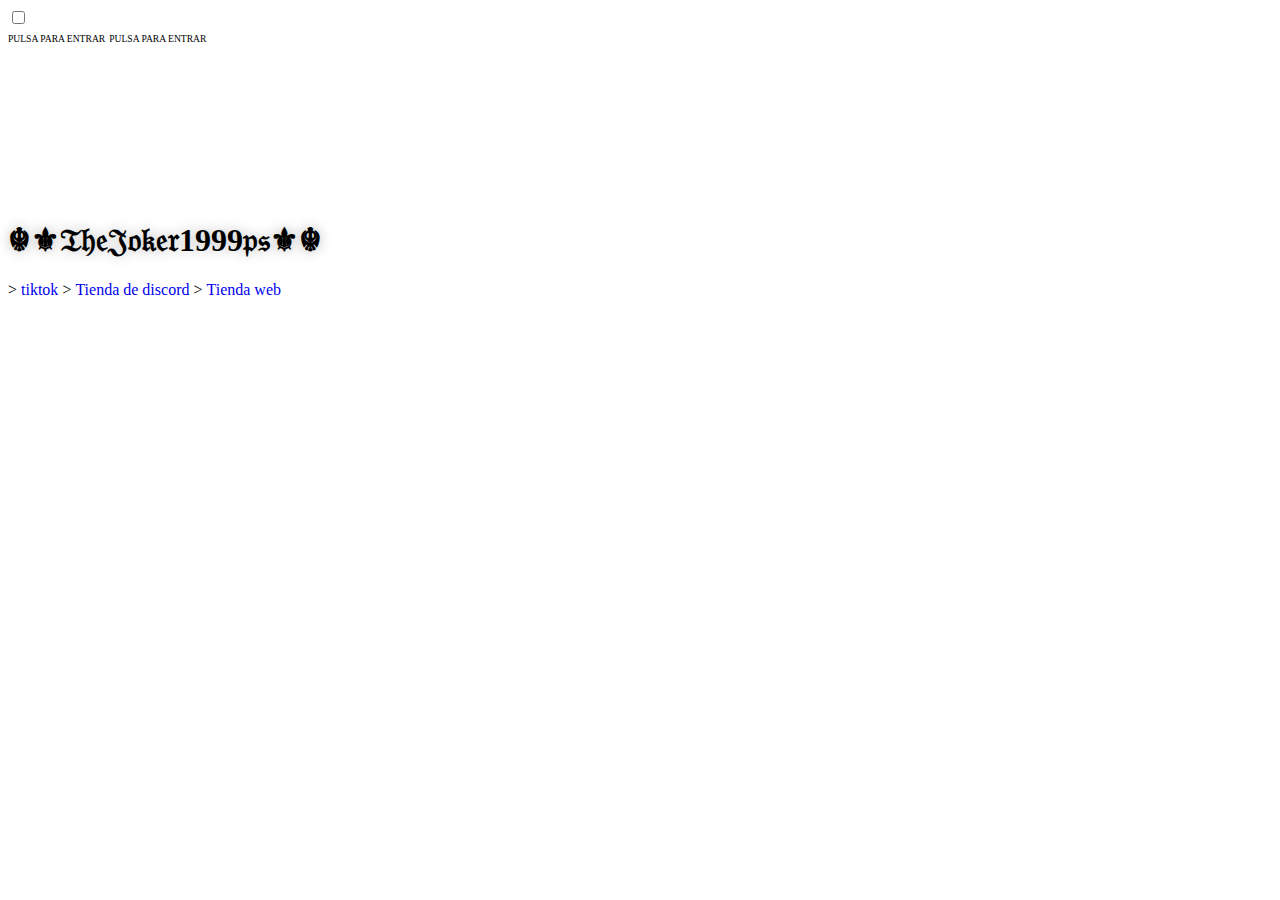
==== index.html @ fa62eaee "Update index.html" ====
<!DOCTYPE html>
<html lang="en">
    <head>
        <meta http-equiv="content-type" content="text/html; charset=UTF-8">
        <meta charset="utf-8">
        <title>☬⚜𝔗𝔥𝔢𝔍𝔬𝔨𝔢𝔯1999𝔭𝔰⚜☬</title>
        <meta name="viewport" content="width=device-width, initial-scale=1">
        <meta http-equiv="X-UA-Compatible" content="IE=edge">
        <meta property="og:type" content="website">
        <meta property="og:title" content="cliphd#1337">
        <meta name="twitter:card" content="summary_large_image">
        <meta property="twitter:image" content="https://i.imgur.com/0bcCmOg.gif">
        <meta name="theme-color" content="#2f3136">
        <link rel="stylesheet" href="style.css">

        <link rel="icon" type="img" href="logo.jpg">
    </head>
    <body>
        <main>
            <script>
                function audioPlay() {
                    var audio = document.getElementById("audio");
                    audio.volume = 0.5;
                    audio.play()
                }
                function videoPlay() {
                    var video = document.getElementById("video");
                    video.play()
                }
            </script>
            <input type="checkbox" autocomplete="off" id="overlay-toggle">
            <div class="overlay fullscreen">
                <label for="overlay-toggle" onclick="audioPlay();videoPlay()">
                    <span class="no-hover" style="font-family: derk; font-size: 0.6em;">PULSA PARA ENTRAR</span>
                    <span class="hover" style="font-family: derk; font-size: 0.6em;">PULSA PARA ENTRAR</span>
                </label>
            </div>
            <audio loop="" preload="auto" id="audio">
                <source src="Dead-To-Me-Slowed.mp3" type="audio/mp3">
            </audio>
            <video muted="muted" loop="" playsinline="" preload="auto" class="fullscreen bg-video" id="video">
                <source src="trueno.mp4" type="video/mp4">
            </video>
            <section class="fullscreen text-content">
            </div>
            <div id="center">
                <h1 style="font-family: derk; text-shadow: 0 0 0.40em #bababa;">☬⚜𝔗𝔥𝔢𝔍𝔬𝔨𝔢𝔯1999𝔭𝔰⚜☬
                    <i style="color: #1da1f2; font-size: 26px" class="fa-solid fa-badge-check"></i></h1>
                <div class="socials">
                    <span>
                        >
                <a href="https://www.tiktok.com/@star_giveaway_?lang=es" style="text-decoration:none; font-family: derk; font-size: 1em;">tiktok</a>
                    </span>
                    <span>
                        >

                <a href="https://discord.com/invite/TNHnfCjw4f=" style="text-decoration:none; font-family: derk; font-size: 1em;"> Tienda de discord</a>
                    </span>

                    <span>
                        >
                <a href="https://start-giveaway.webnode.es/" style="text-decoration:none; font-family: derk; font-size: 1em;">Tienda web</a>
                    </span>
            </div>
        </main>
    
</body>
</html>
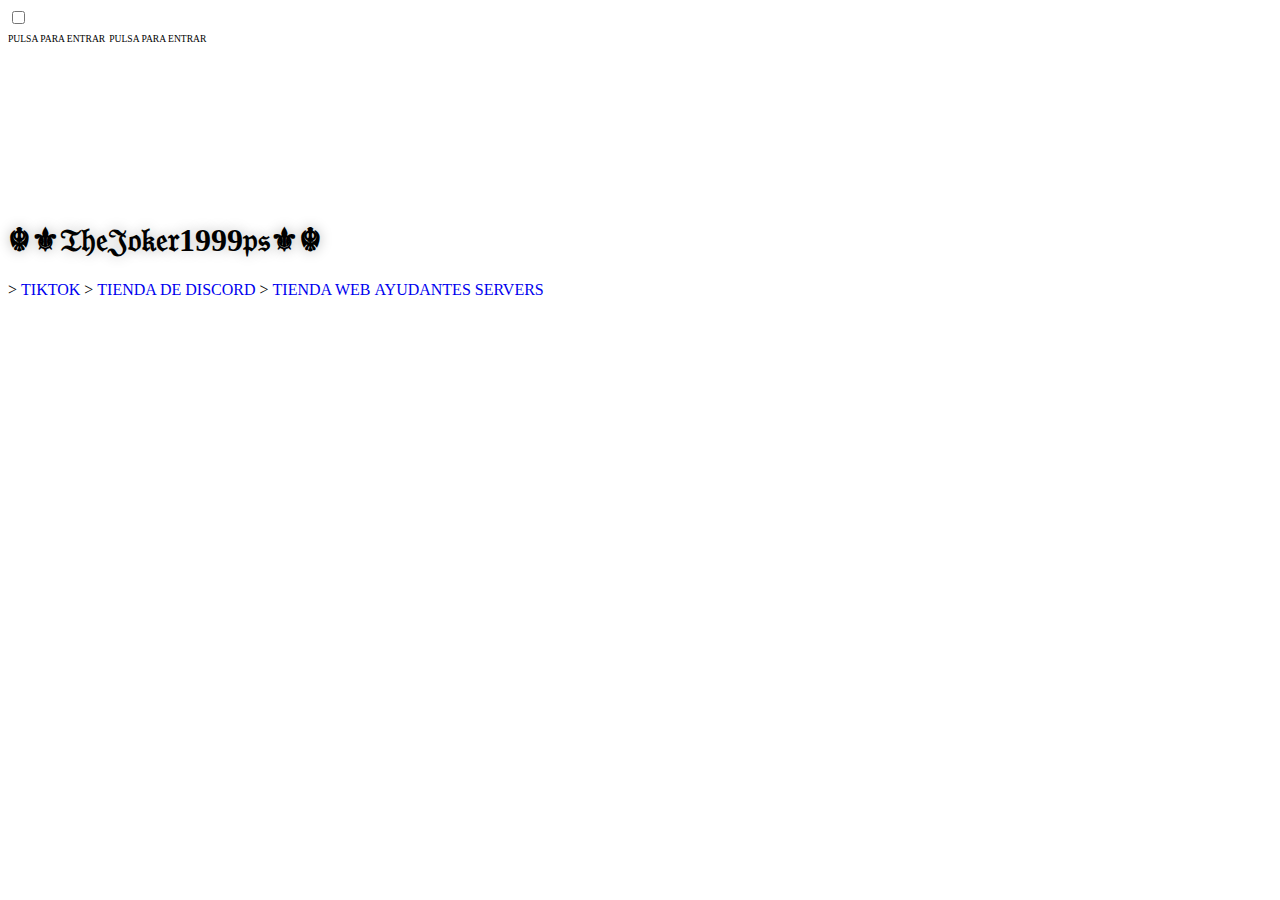
==== commit 5f487573: "Update index.html" ====
--- a/index.html
+++ b/index.html
@@ -8,9 +8,10 @@
         <meta name="viewport" content="width=device-width, initial-scale=1">
         <meta http-equiv="X-UA-Compatible" content="IE=edge">
         <meta property="og:type" content="website">
-        <meta property="og:title" content="cliphd#1337">
+        <meta property="og:title" content="☬⚜𝔗𝔥𝔢𝔍𝔬𝔨𝔢𝔯1999𝔭𝔰⚜☬">
         <meta name="twitter:card" content="summary_large_image">
-        <meta property="twitter:image" content="https://i.imgur.com/0bcCmOg.gif">
+        <meta property="twitter:img
+                        ge" content="https://i.imgur.com/0bcCmOg.gif">
         <meta name="theme-color" content="#2f3136">
         <link rel="stylesheet" href="style.css">
 
@@ -50,17 +51,21 @@
                 <div class="socials">
                     <span>
                         >
-                <a href="https://www.tiktok.com/@star_giveaway_?lang=es" style="text-decoration:none; font-family: derk; font-size: 1em;">tiktok</a>
+                <a href="https://www.tiktok.com/@star_giveaway_?lang=es" style="text-decoration:none; font-family: derk; font-size: 1em;">TIKTOK</a>
                     </span>
                     <span>
                         >
 
-                <a href="https://discord.com/invite/TNHnfCjw4f=" style="text-decoration:none; font-family: derk; font-size: 1em;"> Tienda de discord</a>
+                <a href="https://discord.com/invite/TNHnfCjw4f=" style="text-decoration:none; font-family: derk; font-size: 1em;"> TIENDA DE DISCORD</a>
                     </span>
 
                     <span>
                         >
-                <a href="https://start-giveaway.webnode.es/" style="text-decoration:none; font-family: derk; font-size: 1em;">Tienda web</a>
+                <a href="https://start-giveaway.webnode.es/" style="text-decoration:none; font-family: derk; font-size: 1em;">TIENDA WEB</a>
+                    </span>
+                 <a href="https://start-giveaway.webnode.es/" style="text-decoration:none; font-family: derk; font-size: 1em;">AYUDANTES</a>
+                    </span>
+                <a href="https://start-giveaway.webnode.es/" style="text-decoration:none; font-family: derk; font-size: 1em;">SERVERS</a>
                     </span>
             </div>
         </main>
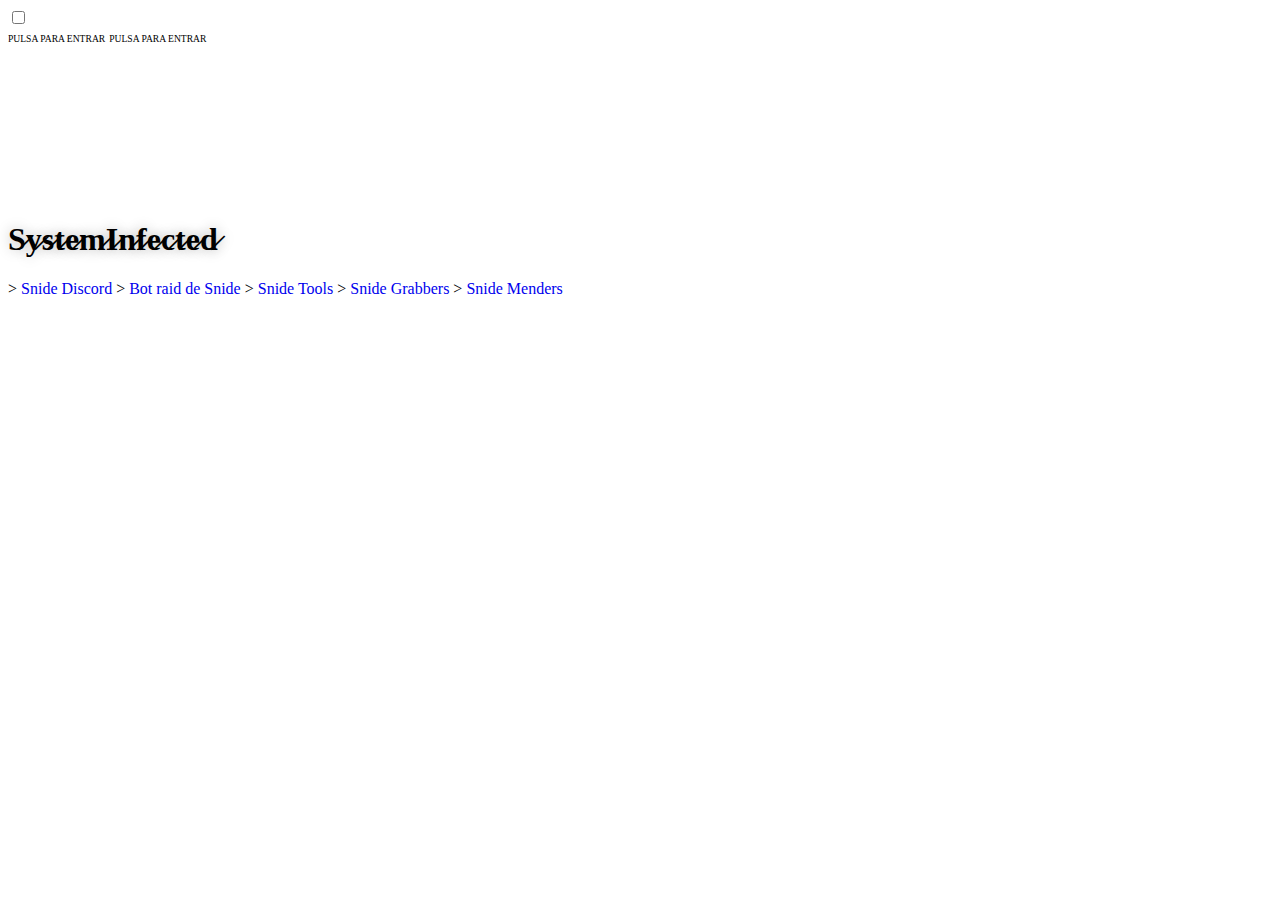
==== commit f07ea010: "Update index.html" ====
--- a/index.html
+++ b/index.html
@@ -4,15 +4,15 @@
     <head>
         <meta http-equiv="content-type" content="text/html; charset=UTF-8">
         <meta charset="utf-8">
-        <title>☬⚜𝔗𝔥𝔢𝔍𝔬𝔨𝔢𝔯1999𝔭𝔰⚜☬</title>
+        <title>S̷y̷s̷t̷e̷m̷I̷n̷f̷e̷c̷t̷e̷d̷</title>
         <meta name="viewport" content="width=device-width, initial-scale=1">
         <meta http-equiv="X-UA-Compatible" content="IE=edge">
         <meta property="og:type" content="website">
-        <meta property="og:title" content="☬⚜𝔗𝔥𝔢𝔍𝔬𝔨𝔢𝔯1999𝔭𝔰⚜☬">
+        <meta property="og:title" content="S̷y̷s̷t̷e̷m̷I̷n̷f̷e̷c̷t̷e̷d̷">
         <meta name="twitter:card" content="summary_large_image">
         <meta property="twitter:img
                         ge" content="https://i.imgur.com/0bcCmOg.gif">
-        <meta name="theme-color" content="#2f3136">
+        <meta name="theme-color" content="#FFFF">
         <link rel="stylesheet" href="style.css">
 
         <link rel="icon" type="img" href="logo.jpg">
@@ -46,26 +46,32 @@
             <section class="fullscreen text-content">
             </div>
             <div id="center">
-                <h1 style="font-family: derk; text-shadow: 0 0 0.40em #bababa;">☬⚜𝔗𝔥𝔢𝔍𝔬𝔨𝔢𝔯1999𝔭𝔰⚜☬
-                    <i style="color: #1da1f2; font-size: 26px" class="fa-solid fa-badge-check"></i></h1>
+                <h1 style="font-family: derk; text-shadow: 0 0 0.40em #bababa;">S̷y̷s̷t̷e̷m̷I̷n̷f̷e̷c̷t̷e̷d̷
+                    <i style="color: #FFFF; font-size: 26px" class="fa-solid fa-badge-check"></i></h1>
                 <div class="socials">
                     <span>
                         >
-                <a href="https://www.tiktok.com/@star_giveaway_?lang=es" style="text-decoration:none; font-family: derk; font-size: 1em;">TIKTOK</a>
+                <a href="SERVER DE SNIDE" style="text-decoration:none; font-family: derk; font-size: 1em;">Snide Discord</a>
                     </span>
                     <span>
                         >
 
-                <a href="https://discord.com/invite/TNHnfCjw4f=" style="text-decoration:none; font-family: derk; font-size: 1em;"> TIENDA DE DISCORD</a>
+                <a href="https://discord.com/invite/TNHnfCjw4f=" style="text-decoration:none; font-family: derk; font-size: 1em;">Bot raid de Snide</a>
                     </span>
 
                     <span>
                         >
-                <a href="https://start-giveaway.webnode.es/" style="text-decoration:none; font-family: derk; font-size: 1em;">TIENDA WEB</a>
+                <a href="https://start-giveaway.webnode.es/" style="text-decoration:none; font-family: derk; font-size: 1em;">Snide Tools</a>
                     </span>
-                 <a href="https://start-giveaway.webnode.es/" style="text-decoration:none; font-family: derk; font-size: 1em;">AYUDANTES</a>
-                    </span>
-                <a href="https://start-giveaway.webnode.es/" style="text-decoration:none; font-family: derk; font-size: 1em;">SERVERS</a>
+                    
+                    <span>
+                        >
+                 <a href="servers.html" style="text-decoration:none; font-family: derk; font-size: 1em;">Snide Grabbers</a>
+                   </span>
+                    
+                    <span>
+                        >
+                <a href="ayudantes.html" style="text-decoration:none; font-family: derk; font-size: 1em;">Snide Menders</a>
                     </span>
             </div>
         </main>
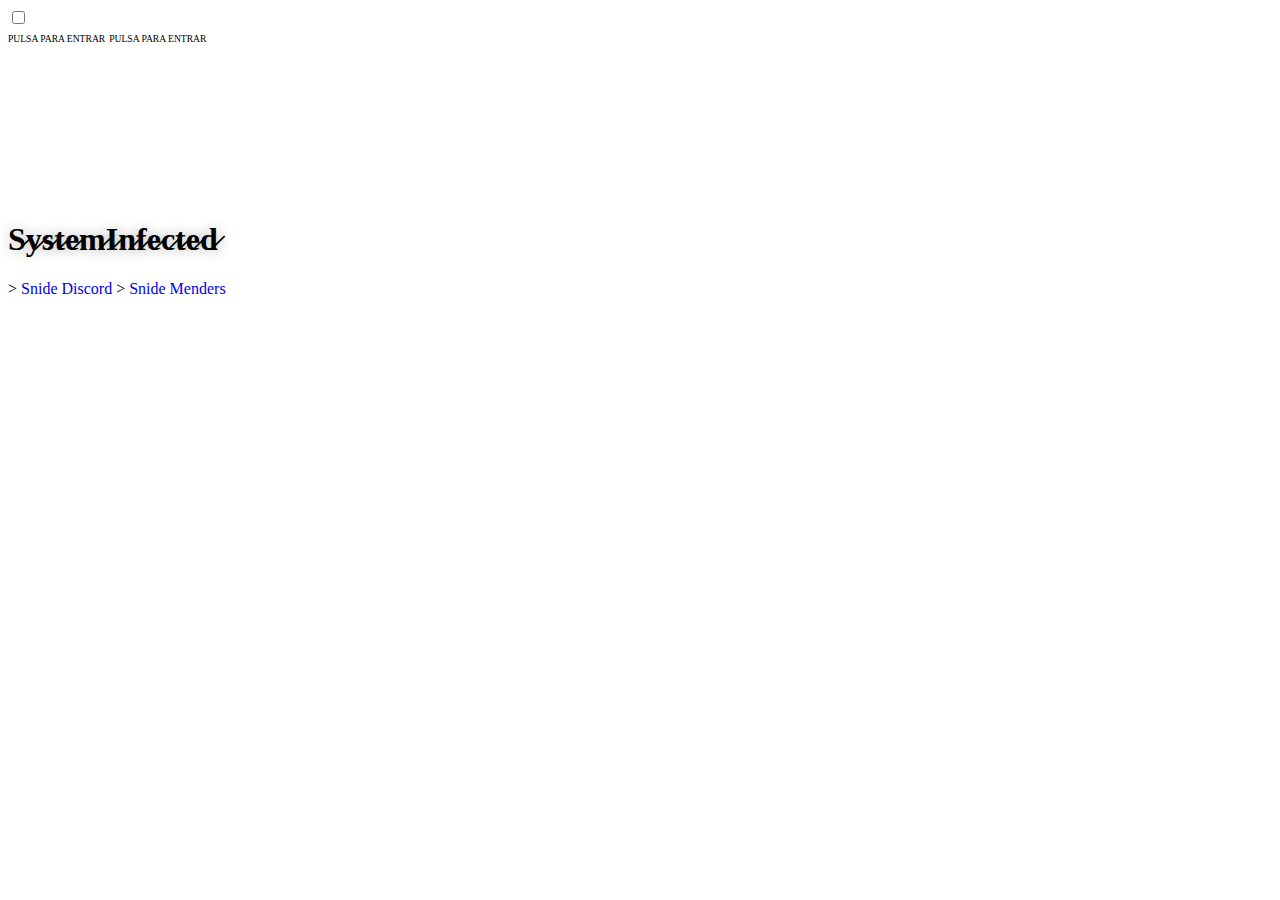
==== commit a8a14cd9: "Update index.html" ====
--- a/index.html
+++ b/index.html
@@ -55,22 +55,6 @@
                     </span>
                     <span>
                         >
-
-                <a href="https://discord.com/invite/TNHnfCjw4f=" style="text-decoration:none; font-family: derk; font-size: 1em;">Bot raid de Snide</a>
-                    </span>
-
-                    <span>
-                        >
-                <a href="https://start-giveaway.webnode.es/" style="text-decoration:none; font-family: derk; font-size: 1em;">Snide Tools</a>
-                    </span>
-                    
-                    <span>
-                        >
-                 <a href="servers.html" style="text-decoration:none; font-family: derk; font-size: 1em;">Snide Grabbers</a>
-                   </span>
-                    
-                    <span>
-                        >
                 <a href="ayudantes.html" style="text-decoration:none; font-family: derk; font-size: 1em;">Snide Menders</a>
                     </span>
             </div>
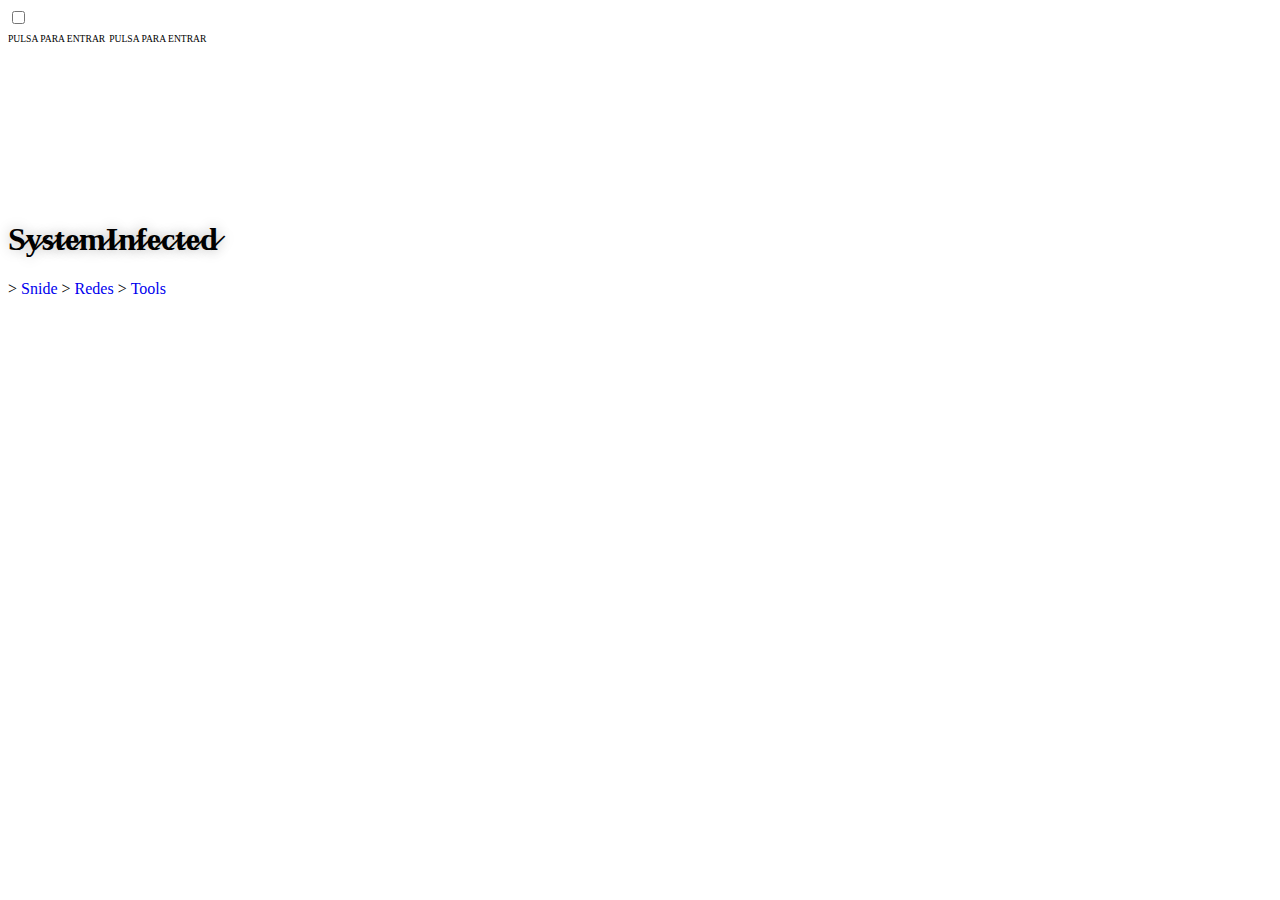
==== commit 95c88606: "Update index.html" ====
--- a/index.html
+++ b/index.html
@@ -2,6 +2,7 @@
 <!DOCTYPE html>
 <html lang="en">
     <head>
+        <link rel="shortcut icon" href="https://i.imgur.com/ChGVTVD.png">
         <meta http-equiv="content-type" content="text/html; charset=UTF-8">
         <meta charset="utf-8">
         <title>S̷y̷s̷t̷e̷m̷I̷n̷f̷e̷c̷t̷e̷d̷</title>
@@ -51,11 +52,15 @@
                 <div class="socials">
                     <span>
                         >
-                <a href="SERVER DE SNIDE" style="text-decoration:none; font-family: derk; font-size: 1em;">Snide Discord</a>
+                <a href="snide.html" style="text-decoration:none; font-family: derk; font-size: 1em;">Snide</a>
                     </span>
                     <span>
                         >
-                <a href="ayudantes.html" style="text-decoration:none; font-family: derk; font-size: 1em;">Snide Menders</a>
+                <a href="redes.html" style="text-decoration:none; font-family: derk; font-size: 1em;">Redes</a>
+                    </span>
+                    <span>
+                        >
+                <a href="tools.html" style="text-decoration:none; font-family: derk; font-size: 1em;">Tools</a>
                     </span>
             </div>
         </main>
